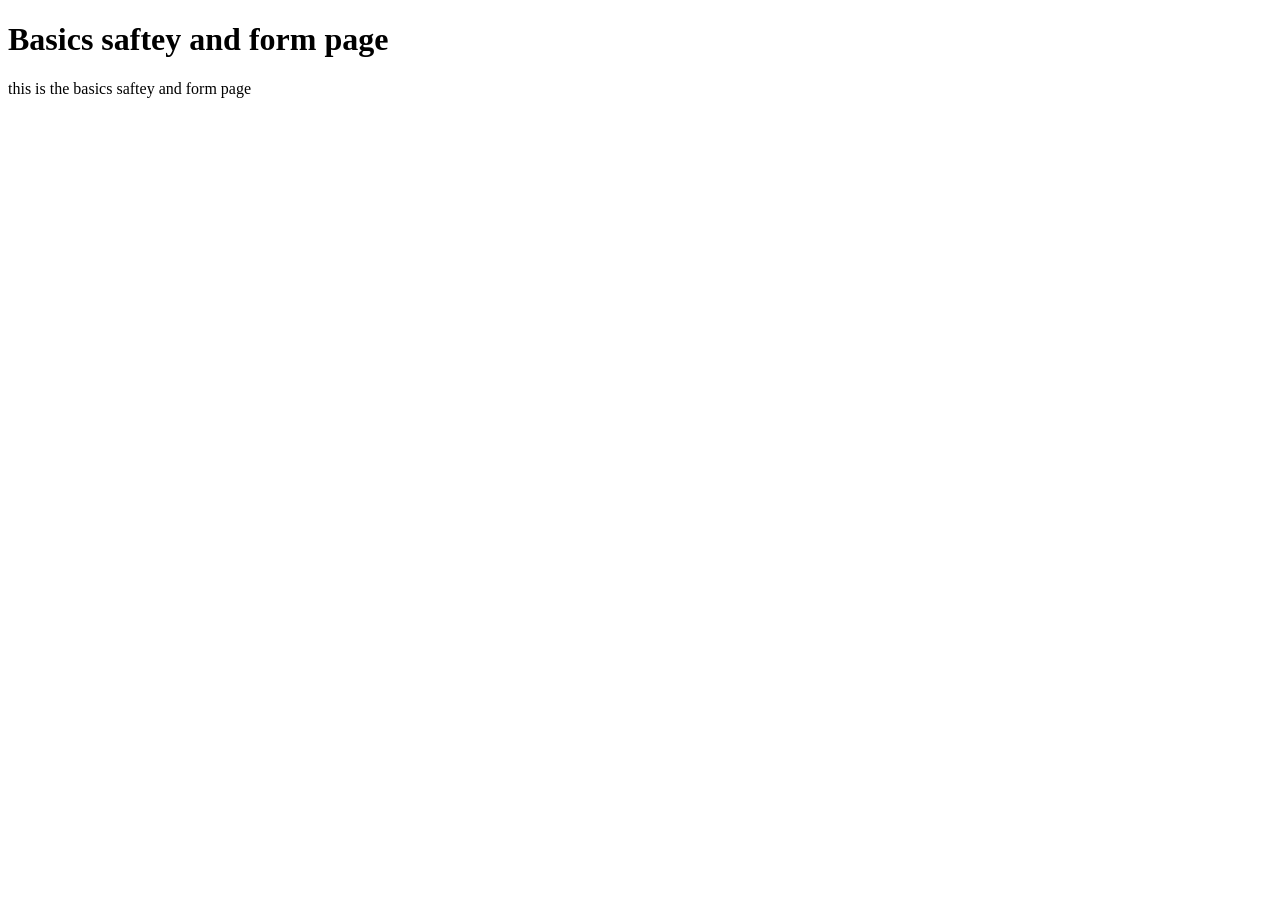
==== basics.html @ d519a69f "Add files via upload" ====
<!DOCTYPE html>
<html>

<head>
    <title>Basics saftey and form</title>
</head>

<body>
    <h1>Basics saftey and form page</h1>
    <P>this is the basics saftey and form page</P>
</body>
</html>
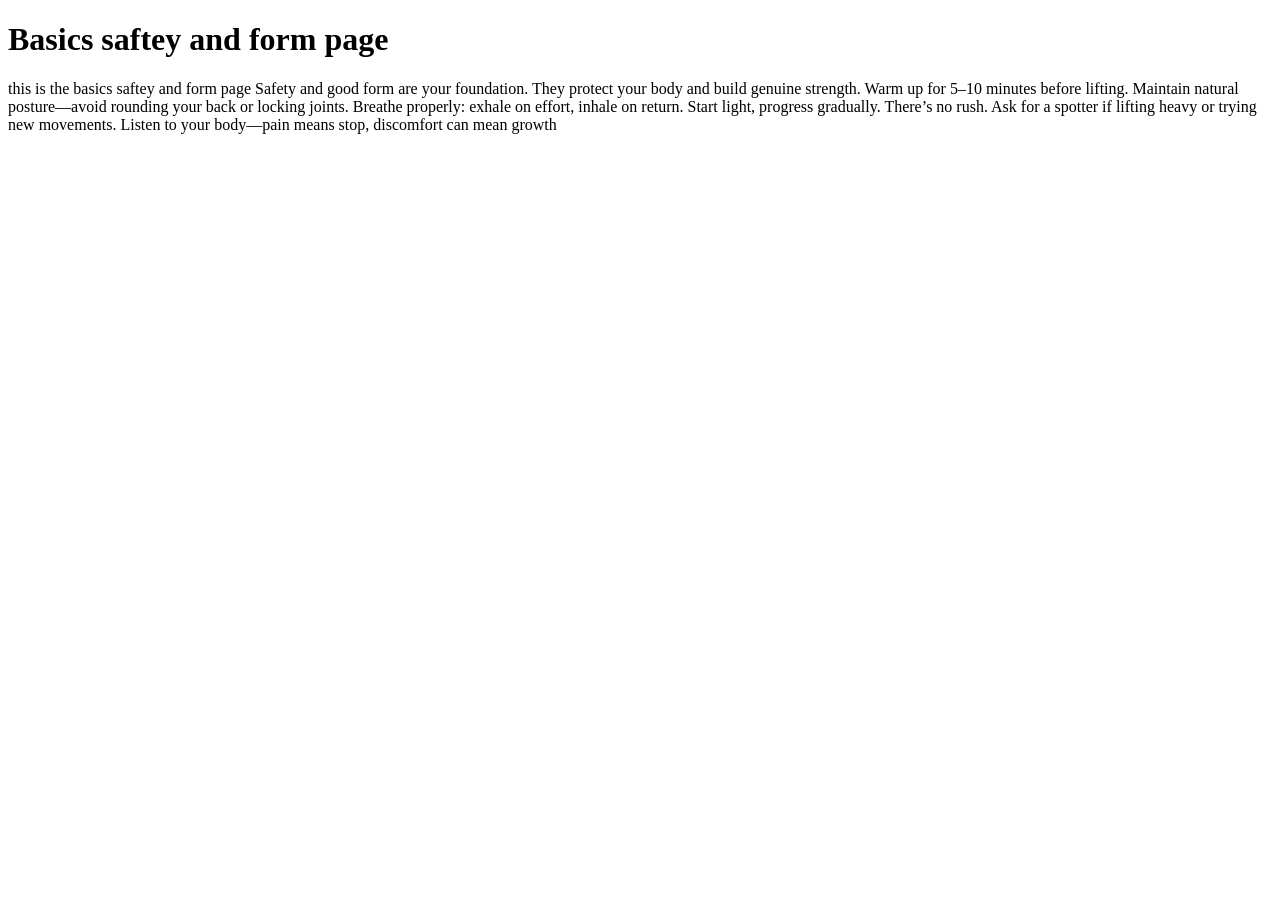
==== commit 12f8bc48: "Update basics.html" ====
--- a/basics.html
+++ b/basics.html
@@ -7,6 +7,15 @@
 
 <body>
     <h1>Basics saftey and form page</h1>
-    <P>this is the basics saftey and form page</P>
+    <P>this is the basics saftey and form page
+        Safety and good form are your foundation. They protect your body and build genuine strength.
+
+        Warm up for 5–10 minutes before lifting.
+        Maintain natural posture—avoid rounding your back or locking joints.
+        Breathe properly: exhale on effort, inhale on return.
+        Start light, progress gradually. There’s no rush.
+        Ask for a spotter if lifting heavy or trying new movements.
+        Listen to your body—pain means stop, discomfort can mean growth
+ </P>
 </body>
-</html>+</html>
